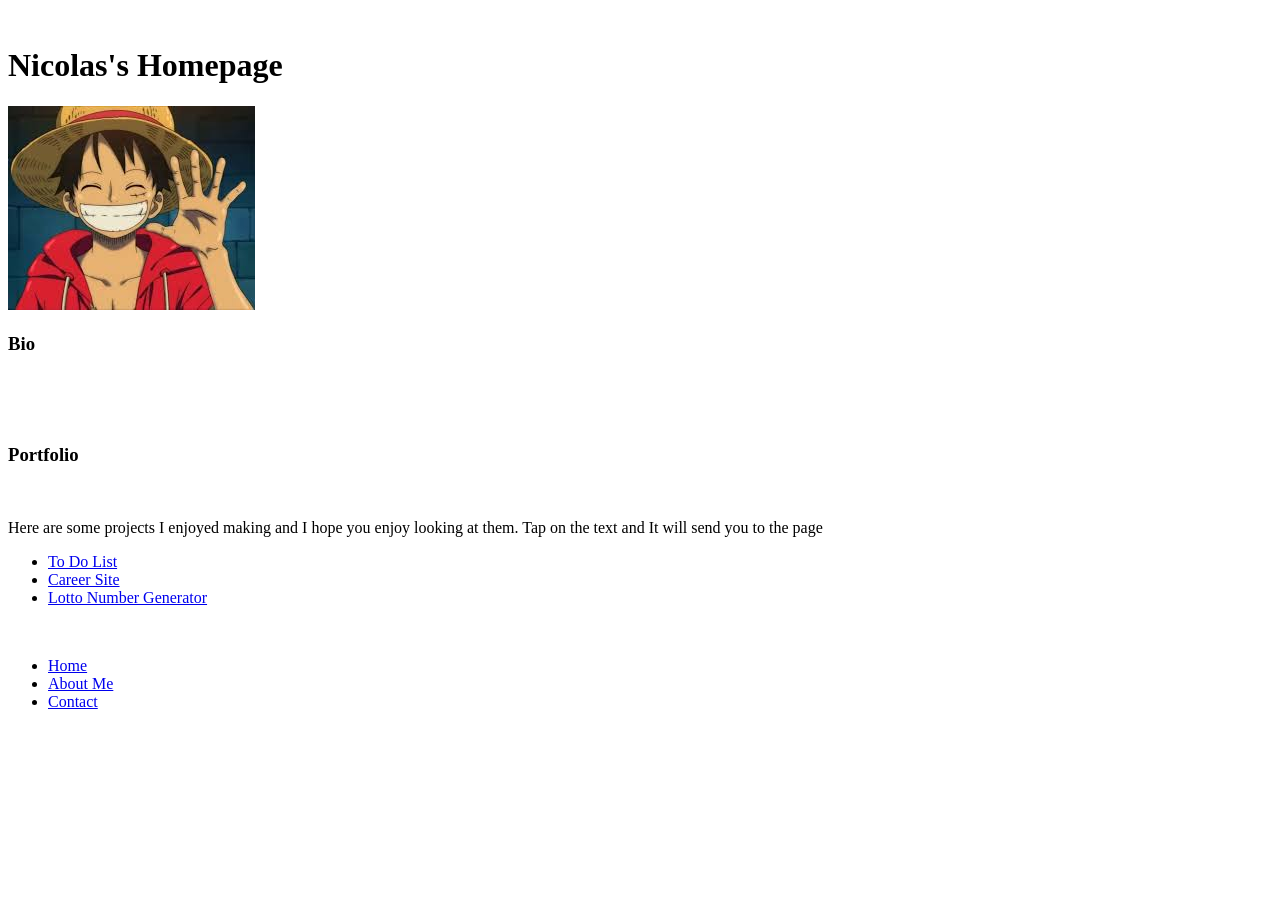
==== index.html @ 6ea85e68 "Added pages I added the pages including contact home and about me" ====
<!DOCTYPE html>
<html lang="en">
    <head>
        <link rel="stylesheet" href="style.css">
        <title>My Homepage</title>
        <br>
        <h1>Nicolas's Homepage</h1>
    </head>
    <body>
        <img src="[data-uri]" alt="Luffy Image">
        <br>
        <h3>Bio</h3>
        <br>
        <p>
            
        </p>
        <br>
        <h3>Portfolio</h3>
        <br>
        <p>Here are some projects I enjoyed making and I hope you enjoy looking at them. Tap on the text and It will send you to the page</p>
        <ul>
            <li><a href="https://volxqpofen-3628971701-a.codehs.me/index.html">To Do List</a></li>
            <li><a href="https://volxqpofen-3307931644-a.codehs.me/index.html">Career Site</a></li>
            <li><a href="https://volxqpofen-3611672537-a.codehs.me/index.html">Lotto Number Generator</a></li>
        </ul>
        <br>
        <ul>
            <li><a href="index.html">Home</a></li>
            <li><a href="about.html">About Me</a></li>
            <li><a href="contact.html">Contact</a></li>
        </ul>
    </body>
</html>
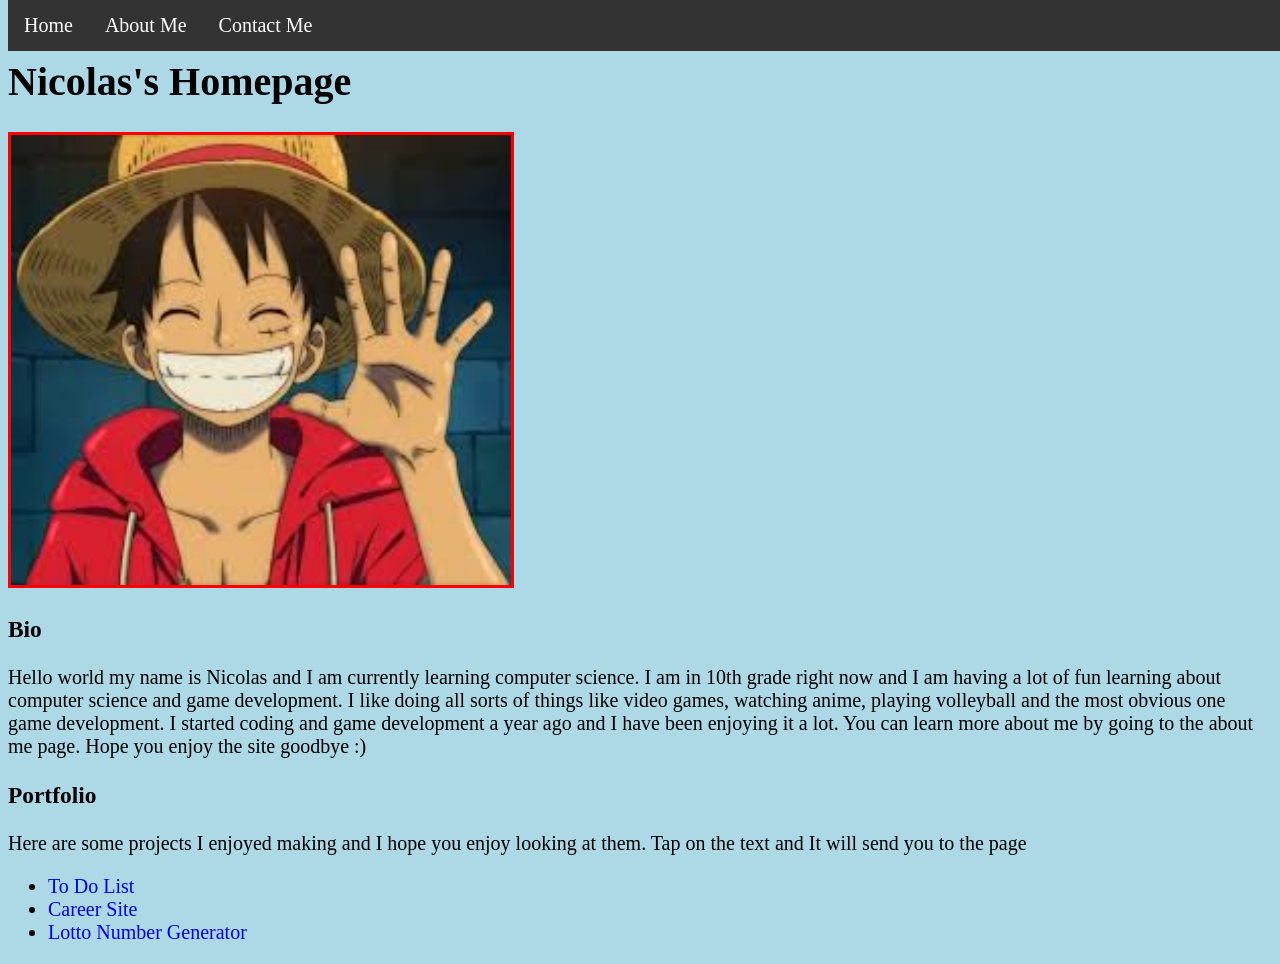
==== commit be985937: "Completed uh so i forgot to update it and i m=completed it sooooo" ====
--- a/index.html
+++ b/index.html
@@ -7,27 +7,27 @@
         <h1>Nicolas's Homepage</h1>
     </head>
     <body>
-        <img src="[data-uri]" alt="Luffy Image">
+        <ul class="nav-bar">
+            <li><a href="index.html">Home</a></li>
+            <li><a href="about.html">About Me</a></li>
+            <li><a href="contact.html">Contact Me</a></li>
+        </ul>
+        <img id="One-piece-img" src="[data-uri]" alt="Luffy Image">
         <br>
         <h3>Bio</h3>
-        <br>
         <p>
-            
+            Hello world my name is Nicolas and I am currently learning computer science. I am in 10th grade right now and I am having a lot of fun learning about 
+            computer science and game development. I like doing all sorts of things like video games, watching anime, playing volleyball and the most 
+            obvious one game development. I started coding and game development a year ago and I have been enjoying it a lot. You can learn more about me 
+            by going to the about me page. Hope you enjoy the site goodbye :)
         </p>
-        <br>
+        
         <h3>Portfolio</h3>
-        <br>
         <p>Here are some projects I enjoyed making and I hope you enjoy looking at them. Tap on the text and It will send you to the page</p>
         <ul>
             <li><a href="https://volxqpofen-3628971701-a.codehs.me/index.html">To Do List</a></li>
             <li><a href="https://volxqpofen-3307931644-a.codehs.me/index.html">Career Site</a></li>
             <li><a href="https://volxqpofen-3611672537-a.codehs.me/index.html">Lotto Number Generator</a></li>
         </ul>
-        <br>
-        <ul>
-            <li><a href="index.html">Home</a></li>
-            <li><a href="about.html">About Me</a></li>
-            <li><a href="contact.html">Contact</a></li>
-        </ul>
     </body>
 </html>
--- a/style.css
+++ b/style.css
@@ -0,0 +1,53 @@
+body{
+    background-color: lightblue;
+    font-size: 20px;
+}
+
+a{
+    text-decoration: none;
+}
+
+a :visited{
+    color: blue;
+}
+
+.nav-bar{
+    list-style-type: none;
+    margin: 0;
+    padding: 0;
+    overflow: hidden;  
+    background-color: #333333;
+    position: fixed;
+    top: 0;
+    width: 100%;
+}
+
+.nav-bar li{
+    float: left;
+}
+
+.nav-bar li a{
+    display: block;
+    color: white;
+    text-align: center;
+    padding: 14px 16px;
+    text-decoration: none;
+}
+
+.nav-bar li a:hover:not(.active){
+    background-color: #111111;
+}
+
+#One-piece-img{
+    width: 500px;
+    height: 450px;
+    border-style: solid;
+    border-color: red;
+}
+
+#Video-game-img{
+    width: 500px;
+    height: 450px;
+    border-style: solid;
+    border-color: blue;
+}
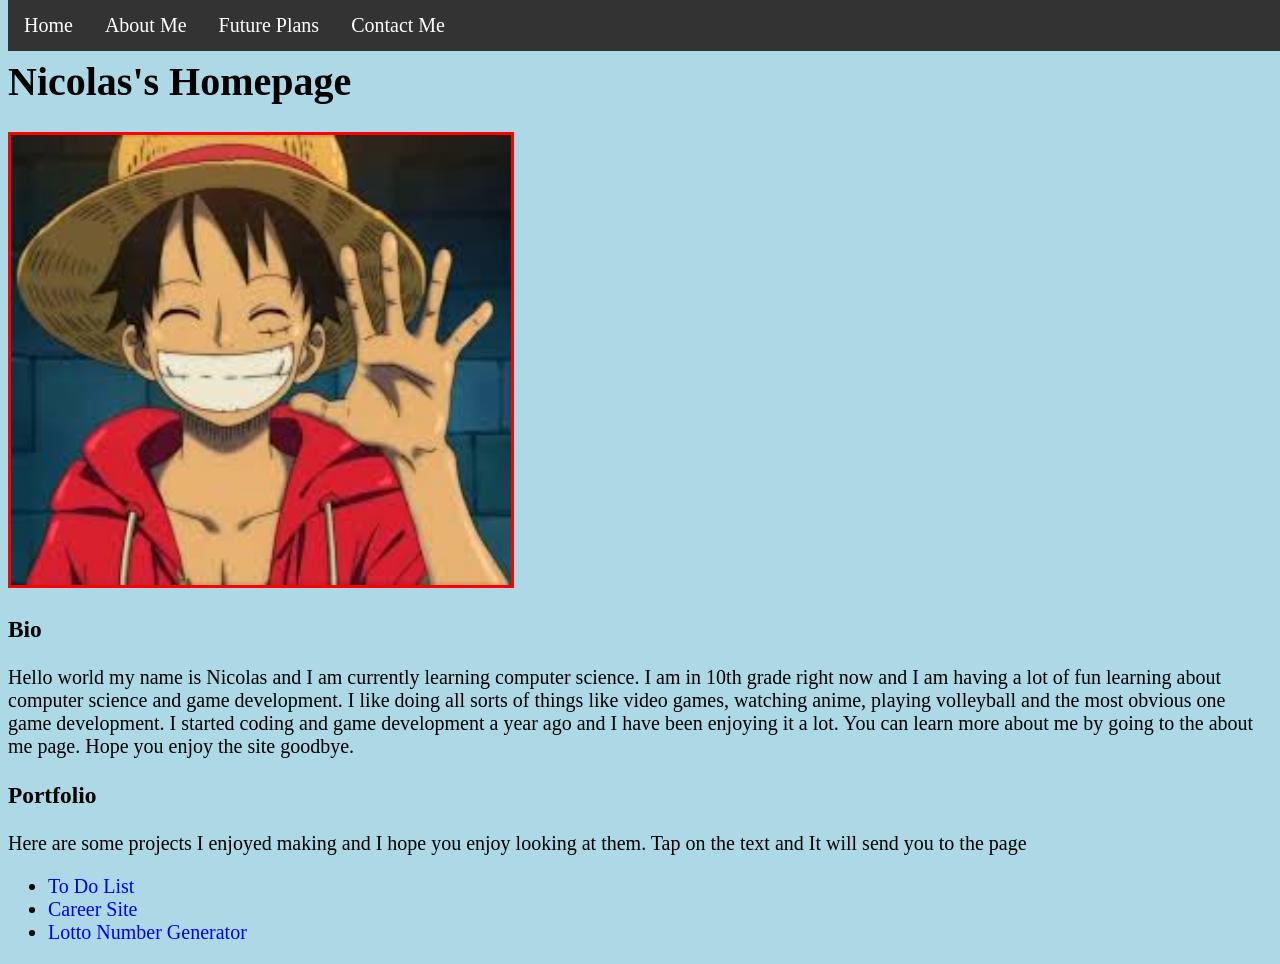
==== commit 28664866: "Added future plans html added future plans html page doesnt include any text just basics" ====
--- a/index.html
+++ b/index.html
@@ -10,6 +10,7 @@
         <ul class="nav-bar">
             <li><a href="index.html">Home</a></li>
             <li><a href="about.html">About Me</a></li>
+            <li><a href="future.html">Future Plans</a></li>
             <li><a href="contact.html">Contact Me</a></li>
         </ul>
         <img id="One-piece-img" src="[data-uri]" alt="Luffy Image">
@@ -19,7 +20,7 @@
             Hello world my name is Nicolas and I am currently learning computer science. I am in 10th grade right now and I am having a lot of fun learning about 
             computer science and game development. I like doing all sorts of things like video games, watching anime, playing volleyball and the most 
             obvious one game development. I started coding and game development a year ago and I have been enjoying it a lot. You can learn more about me 
-            by going to the about me page. Hope you enjoy the site goodbye :)
+            by going to the about me page. Hope you enjoy the site goodbye.
         </p>
         
         <h3>Portfolio</h3>
